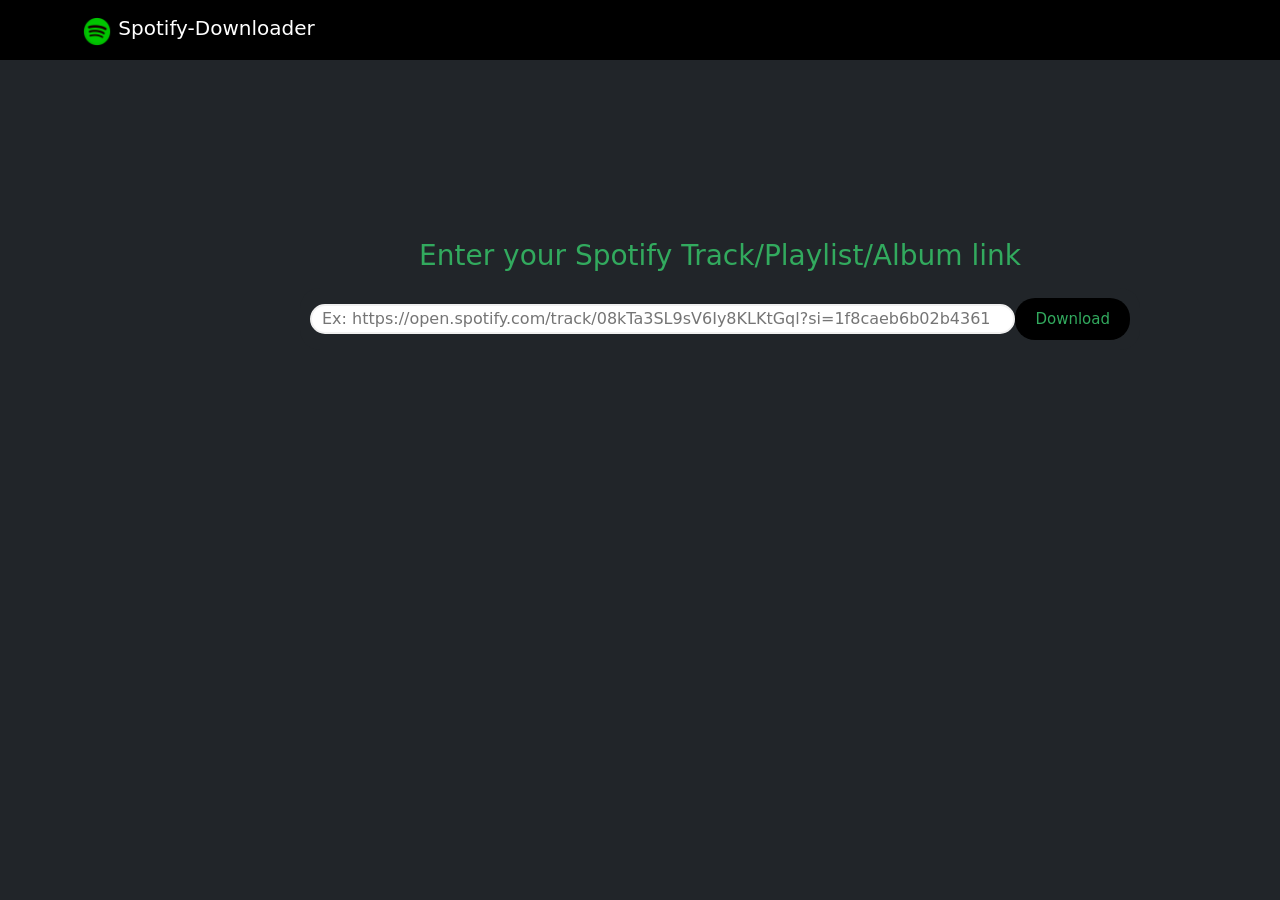
==== Templates/index.html @ ef48f238 "Working model version 1" ====
<!doctype html>
<html lang="en">

<head>
  <meta charset="utf-8">
  <meta name="viewport" content="width=device-width, initial-scale=1">
  <title>SpotifyDownloader-web</title>
  <!--bootstrap stylesheet-->
  <link href="https://cdn.jsdelivr.net/npm/bootstrap@5.3.1/dist/css/bootstrap.min.css" rel="stylesheet"
    integrity="sha384-4bw+/aepP/YC94hEpVNVgiZdgIC5+VKNBQNGCHeKRQN+PtmoHDEXuppvnDJzQIu9" crossorigin="anonymous">
  <!--main style sheet-->
  <link rel="stylesheet" href="/static/css/style.css">
  <!--font awsome lib-->
  <link rel="stylesheet" href="https://cdnjs.cloudflare.com/ajax/libs/font-awesome/4.7.0/css/font-awesome.min.css">
  <!--Google fonts-->
  <link rel="preconnect" href="https://fonts.googleapis.com">
  <link rel="preconnect" href="https://fonts.gstatic.com" crossorigin>
  <link
    href="https://fonts.googleapis.com/css2?family=Montserrat&family=Poppins:ital,wght@0,100;0,200;0,300;0,400;0,500;0,600;0,700;0,800;0,900;1,100;1,200;1,300;1,400;1,500;1,600;1,700;1,800;1,900&display=swap"
    rel="stylesheet">
</head>

<body>
  <nav class="navbar navbar  bg-black navbar-dark  ">
    <div class="container">
      <a class="navbar-brand" href="/Templates/index.html">
        <img src="/static/Images/spotify-logo-png-7078 Background Removed.png " alt="Logo" width="30" height="31"
          class="d-inline-block align-text-top">
        Spotify-Downloader
      </a>
    </div>
  </nav>
  <div class="content">
    <h3>Enter your Spotify Track/Playlist/Album link</h3>
    <form class="form-control " id="form" action="/results" method="POST">
      <input type="text" name = "Song_url" placeholder="Ex: https://open.spotify.com/track/08kTa3SL9sV6Iy8KLKtGql?si=1f8caeb6b02b4361"
        id="Song_url" required></input>
      <button type="submit" class="btn">Download</button>
      <i class="fa fa-check"></i>
      <i class="fa fa-exclamation"></i>
      <small>Enter valid Spotify Track/Playlist url</small>
    </form>
  </div>
  <script src="https://cdn.jsdelivr.net/npm/bootstrap@5.3.1/dist/js/bootstrap.bundle.min.js"
    integrity="sha384-HwwvtgBNo3bZJJLYd8oVXjrBZt8cqVSpeBNS5n7C8IVInixGAoxmnlMuBnhbgrkm"
    crossorigin="anonymous"></script>
</body>

</html>
---- static/css/style.css ----
:root{
    --bs-body-bg: #212529;
    --bs-body-bg-rgb: 33, 37, 41;
}

.btn{
    align-items: center;
    padding: 10px 20px;
    border: 0;
    outline: 0 ;
    border-radius: 20px;
    background:#000000 ;
    font-weight: 500;
    cursor: pointer;
    color: rgb(50, 170, 94);
}

.content{
    color: rgb(50, 170, 94);
    margin-top: 14%;
    margin-left: 300px;
    text-align: center;
    max-width: 840px;
}
.content h3{
    justify-content: center;
}

.content .form-control
 {
    display: flex;
    border: 0;
    outline: 0;
    align-items: center;
    background: #212529;
    border-radius: 20px;
    padding:10px;
    margin-top: 15px;
}


.content .form-control input{
    border: 2px solid #f0f0f0;
    width: 100%;
    font-size: 16px;
    padding-left: 10px;
    border-radius: 20px;
}

.content.success .form-control input{
    border-color: #2ecc71;
}
.content .form-control .btn{

    font-size: 15px;
    
}

.content .form-control i{
    visibility: hidden;
    position: absolute;
    bottom: 57.5%;
    left: 69.3%;
}
.content.success .form-control i.fa-check{
    visibility: visible;
    color: #2ecc71;
}
.content.error .form-control i.fa-exclamation{
    visibility: visible;
    color: #e74c3c;
}



.content .form-control small{
    visibility: hidden;
    position: absolute;
    bottom: 54%;
    left: 22%;
    
}
.content.error .form-control small{
    color: #e74c3c;
    visibility: visible;
}
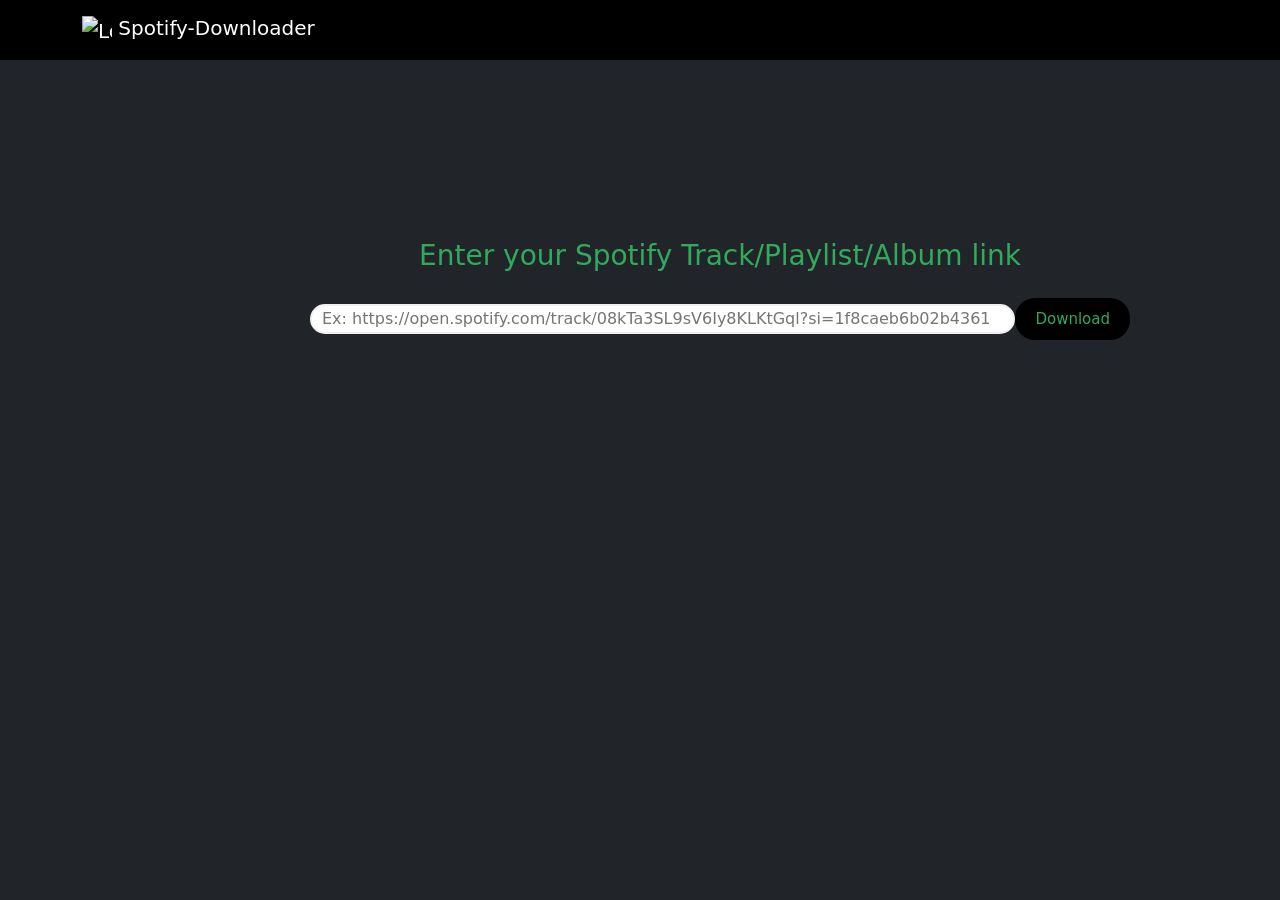
==== commit 8f9aacfd: "logo change" ====
--- a/Templates/index.html
+++ b/Templates/index.html
@@ -24,7 +24,7 @@
   <nav class="navbar navbar  bg-black navbar-dark  ">
     <div class="container">
       <a class="navbar-brand" href="/Templates/index.html">
-        <img src="/static/Images/spotify-logo-png-7078 Background Removed.png " alt="Logo" width="30" height="31"
+        <img src="/static/Images/back4.png " alt="Logo" width="30" height="31"
           class="d-inline-block align-text-top">
         Spotify-Downloader
       </a>
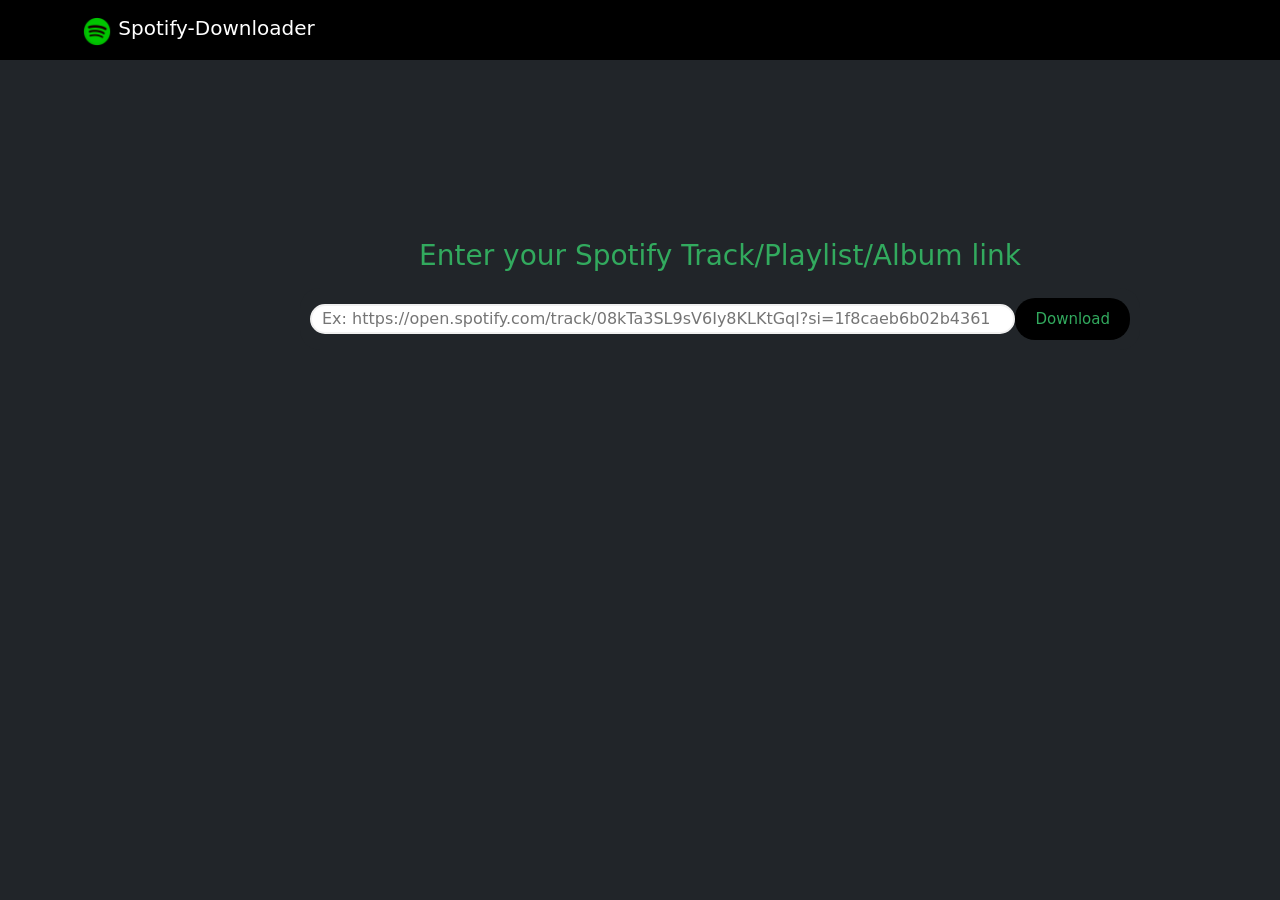
==== commit dfbc0347: "logo update" ====
--- a/Templates/index.html
+++ b/Templates/index.html
@@ -24,7 +24,7 @@
   <nav class="navbar navbar  bg-black navbar-dark  ">
     <div class="container">
       <a class="navbar-brand" href="/Templates/index.html">
-        <img src="/static/Images/back4.png " alt="Logo" width="30" height="31"
+        <img src="/static/Images/spotify-logo-png-7078 Background Removed.png" alt="Logo" width="30" height="31"
           class="d-inline-block align-text-top">
         Spotify-Downloader
       </a>
@@ -35,7 +35,7 @@
     <form class="form-control " id="form" action="/results" method="POST">
       <input type="text" name = "Song_url" placeholder="Ex: https://open.spotify.com/track/08kTa3SL9sV6Iy8KLKtGql?si=1f8caeb6b02b4361"
         id="Song_url" required></input>
-      <button type="submit" class="btn">Download</button>
+        <button type="submit" class="btn">Download</button>
       <i class="fa fa-check"></i>
       <i class="fa fa-exclamation"></i>
       <small>Enter valid Spotify Track/Playlist url</small>
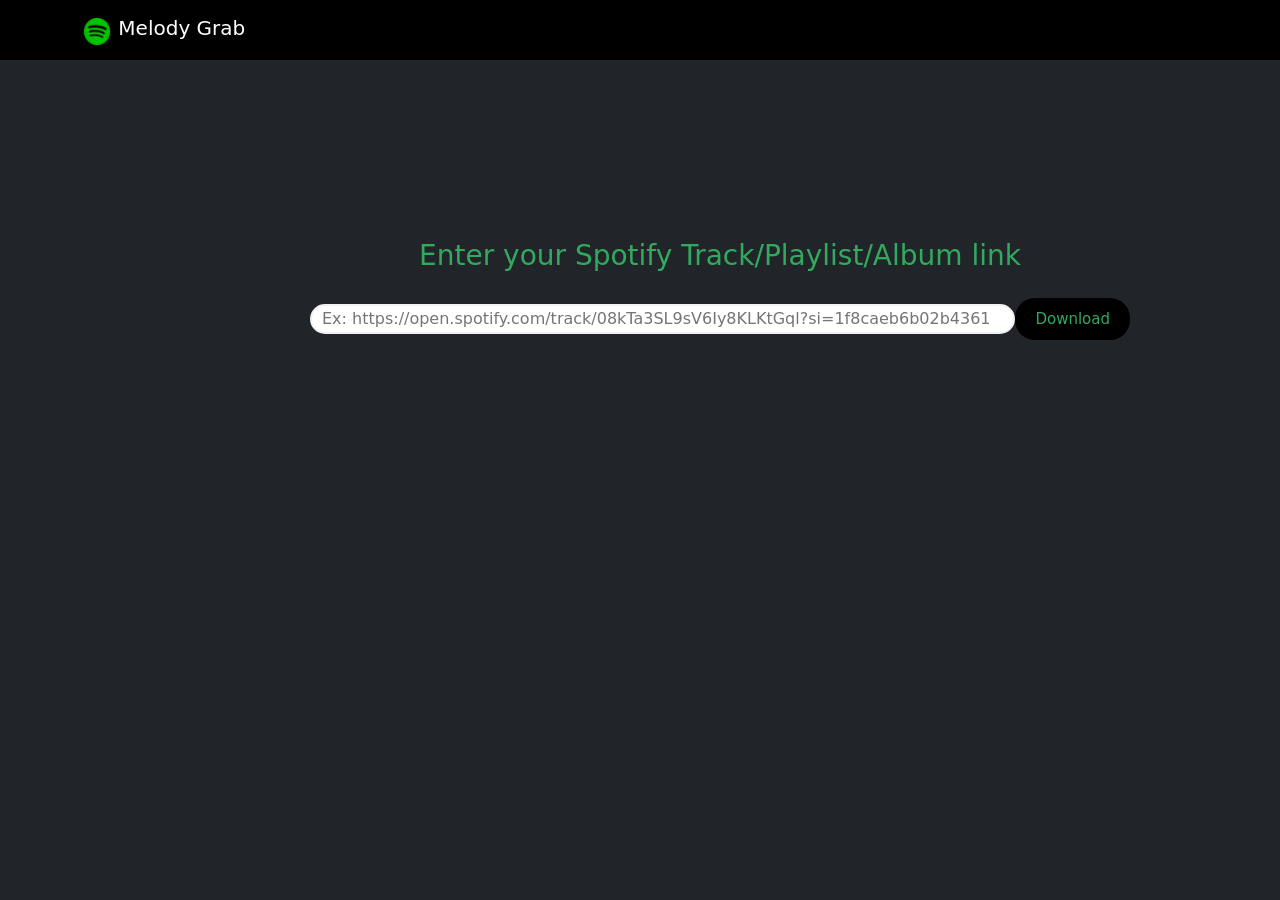
==== commit 3800de61: "logo changed" ====
--- a/Templates/index.html
+++ b/Templates/index.html
@@ -26,7 +26,7 @@
       <a class="navbar-brand" href="/Templates/index.html">
         <img src="/static/Images/spotify-logo-png-7078 Background Removed.png" alt="Logo" width="30" height="31"
           class="d-inline-block align-text-top">
-        Spotify-Downloader
+        Melody Grab
       </a>
     </div>
   </nav>
